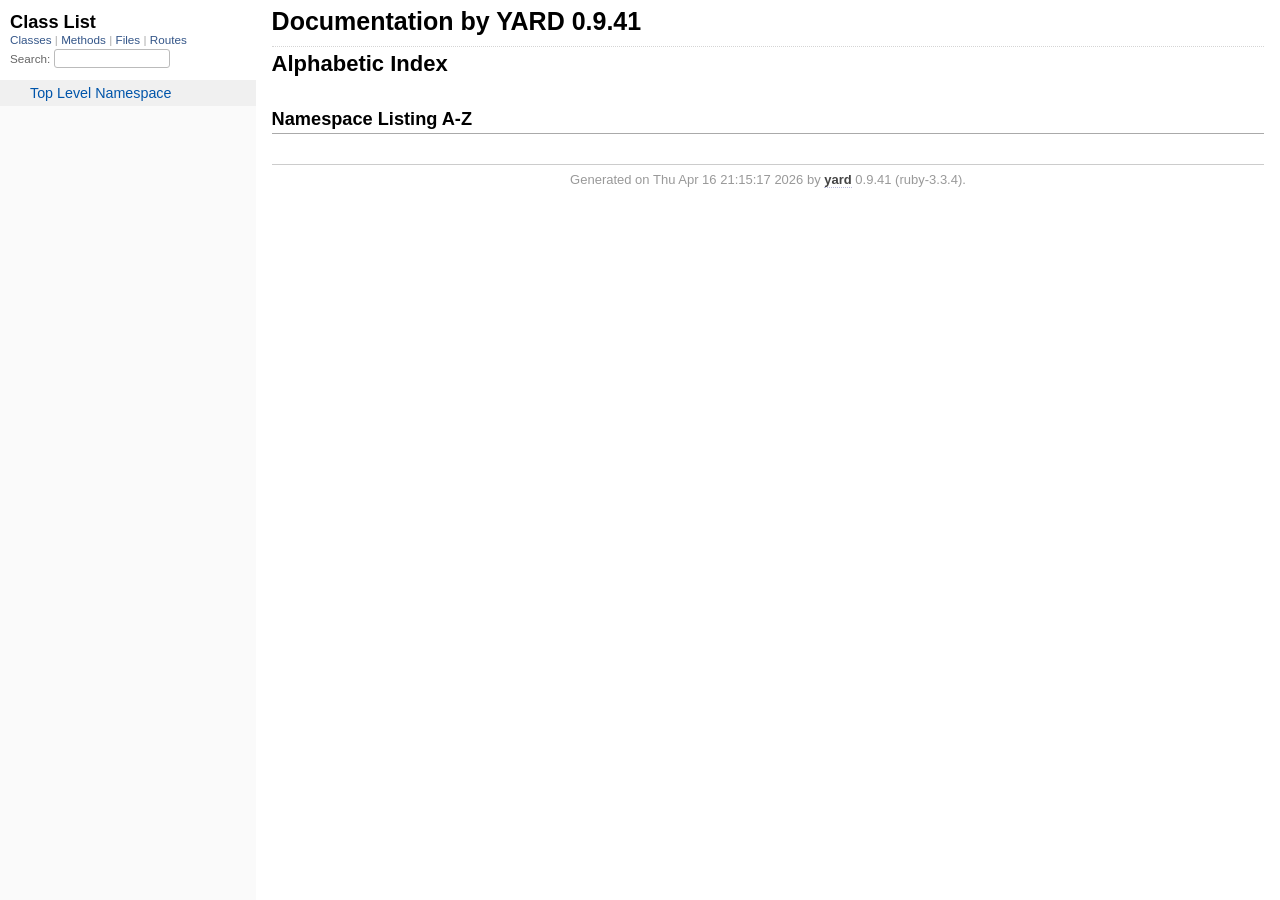
==== .yardoc/doc/index.html @ d62d611b "inlämning" ====
<!DOCTYPE html>
<html>
  <head>
    <meta charset="utf-8">
<meta name="viewport" content="width=device-width, initial-scale=1.0">
<title>
  Documentation by YARD 0.9.41
  
</title>

  <link rel="stylesheet" href="css/style.css" type="text/css">

  <link rel="stylesheet" href="css/common.css" type="text/css">

<script type="text/javascript">
  pathId = null;
  relpath = '';
</script>


  <script type="text/javascript" charset="utf-8" src="js/jquery.js"></script>

  <script type="text/javascript" charset="utf-8" src="js/app.js"></script>

  <script type="text/javascript" charset="utf-8" src="js/custom.js"></script>


  </head>
  <body>
    <div class="nav_wrap">
      <iframe id="nav" src="class_list.html?1"></iframe>
      <div id="resizer"></div>
    </div>

    <div id="main" tabindex="-1">
      <div id="main_progress" aria-hidden="true"></div>
      <div id="header">
        <div id="menu">
  
</div>

        <div id="search">
  
    <a class="full_list_link" id="class_list_link"
        href="class_list.html">

        <svg width="24" height="24">
          <rect x="0" y="4" width="24" height="4" rx="1" ry="1"></rect>
          <rect x="0" y="12" width="24" height="4" rx="1" ry="1"></rect>
          <rect x="0" y="20" width="24" height="4" rx="1" ry="1"></rect>
        </svg>
    </a>
  
</div>
        <div class="clear"></div>
      </div>

      <div id="content"><h1 class="noborder title">Documentation by YARD 0.9.41</h1>
<div id="listing">
  <h1 class="alphaindex">Alphabetic Index</h1>
  
<div class="clear"></div>
<h2>Namespace Listing A-Z</h2>




<table>
  <tr>
    <td valign='top' width="33%">
      
    </td>
  </tr>
</table>

</div>

</div>

      <div id="footer">
  Generated on Thu Apr 16 21:15:17 2026 by
  <a href="https://yardoc.org" title="Yay! A Ruby Documentation Tool" target="_parent">yard</a>
  0.9.41 (ruby-3.3.4).
</div>

    </div>
  </body>
</html>
---- .yardoc/doc/css/style.css ----
html {
  width: 100%;
  height: 100%;
}
body {
  font-family: "Lucida Sans", "Lucida Grande", Verdana, Arial, sans-serif;
  font-size: 13px;
  width: 100%;
  margin: 0;
  padding: 0;
  display: flex;
}

#nav {
  position: relative;
  width: 100%;
  height: 100%;
  border: 0;
  border-right: 1px dotted #eee;
  overflow: auto;
}
.nav_wrap {
  margin: 0;
  padding: 0;
  width: 20%;
  height: 100%;
  position: relative;
  display: flex;
  flex-shrink: 0;
}
#resizer {
  position: absolute;
  right: -5px;
  top: 0;
  width: 10px;
  height: 100%;
  cursor: col-resize;
  z-index: 9999;
}
#main {
  flex: 5 1;
  outline: none;
  position: relative;
  background: #fff;
  padding: 1.2em;
  padding-top: 0.2em;
  box-sizing: border-box;
}
#main_progress {
  position: absolute;
  top: 0;
  left: 0;
  width: 100%;
  height: 3px;
  overflow: hidden;
  opacity: 0;
  z-index: 20;
  pointer-events: none;
  transition: opacity 0.18s ease;
}
#main_progress::before {
  content: "";
  display: block;
  width: 35%;
  height: 100%;
  background: linear-gradient(90deg, #1b6ac9 0%, #4ea3ff 100%);
  transform: translateX(-120%);
}
#main.loading #main_progress {
  opacity: 1;
}
#main.loading #main_progress::before {
  animation: yard-progress-slide 1s ease-in-out infinite;
}

@keyframes yard-progress-slide {
  0% { transform: translateX(-120%); }
  100% { transform: translateX(320%); }
}

@media (max-width: 920px) {
  body { display: block; }
  .nav_wrap { width: 80vw !important; top: 0; right: 0; overflow: visible; position: absolute; }
  #resizer { display: none; }
  #nav {
    z-index: 9999;
    background: #fff;
    display: none;
    position: absolute;
    top: 40px;
    right: 12px;
    width: 500px;
    max-width: 80%;
    height: 80%;
    overflow-y: scroll;
    border: 1px solid #999;
    border-collapse: collapse;
    box-shadow: -7px 5px 25px #aaa;
    border-radius: 2px;
  }
}

@media (min-width: 920px) {
  body { height: 100%; overflow: hidden; }
  #main { height: 100%; overflow: auto; }
  #search { display: none; }
}

@media (max-width: 320px) {
  body { height: 100%; overflow: hidden; overflow-wrap: break-word; }
  #main { height: 100%; overflow: auto; }
}

#main img { max-width: 100%; }
h1 { font-size: 25px; margin: 1em 0 0.5em; padding-top: 4px; border-top: 1px dotted #d5d5d5; }
h1.noborder { border-top: 0px; margin-top: 0; padding-top: 4px; }
h1.title { margin-bottom: 10px; }
h1.alphaindex { margin-top: 0; font-size: 22px; }
h2 {
  padding: 0;
  padding-bottom: 3px;
  border-bottom: 1px #aaa solid;
  font-size: 1.4em;
  margin: 1.8em 0 0.5em;
  position: relative;
}
h2 small { font-weight: normal; font-size: 0.7em; display: inline; position: absolute; right: 0; }
h2 small a {
  display: block;
  height: 20px;
  border: 1px solid #aaa;
  border-bottom: 0;
  border-top-left-radius: 5px;
  background: #f8f8f8;
  position: relative;
  padding: 2px 7px;
}
a { font-weight: 550; }
.clear { clear: both; }
.inline { display: inline; }
.inline p:first-child { display: inline; }
.docstring, .tags, #filecontents { font-size: 15px; line-height: 1.5145em; }
.docstring p > code, .docstring p > tt, .tags p > code, .tags p > tt {
  color: #c7254e; background: #f9f2f4; padding: 2px 4px; font-size: 1em;
  border-radius: 4px;
}
.docstring h1, .docstring h2, .docstring h3, .docstring h4 { padding: 0; border: 0; border-bottom: 1px dotted #bbb; }
.docstring h1 { font-size: 1.2em; }
.docstring h2 { font-size: 1.1em; }
.docstring h3, .docstring h4 { font-size: 1em; border-bottom: 0; padding-top: 10px; }
.summary_desc .object_link a, .docstring .object_link a {
  font-family: monospace; font-size: 1.05em;
  color: #05a; background: #EDF4FA; padding: 2px 4px; font-size: 1em;
  border-radius: 4px;
}
.rdoc-term { padding-right: 25px; font-weight: bold; }
.rdoc-list p { margin: 0; padding: 0; margin-bottom: 4px; }
.summary_desc pre.code .object_link a, .docstring pre.code .object_link a {
  padding: 0px; background: inherit; color: inherit; border-radius: inherit;
}

/* style for <table> */
#filecontents table, .docstring table { border-collapse: collapse; }
#filecontents table th, #filecontents table td,
.docstring table th, .docstring table td { border: 1px solid #ccc; padding: 8px; padding-right: 17px; }
#filecontents table tr:nth-child(odd),
.docstring table tr:nth-child(odd) { background: #eee; }
#filecontents table tr:nth-child(even),
.docstring table tr:nth-child(even) { background: #fff; }
#filecontents table th, .docstring table th { background: #fff; }

/* style for <ul> */
#filecontents li > p, .docstring li > p { margin: 0px; }
#filecontents ul, .docstring ul { padding-left: 20px; }
/* style for <dl> */
#filecontents dl, .docstring dl { border: 1px solid #ccc; }
#filecontents dt, .docstring dt { background: #ddd; font-weight: bold; padding: 3px 5px; }
#filecontents dd, .docstring dd { padding: 5px 0px; margin-left: 18px; }
#filecontents dd > p, .docstring dd > p { margin: 0px; }

.note {
  color: #222;
  margin: 20px 0;
  padding: 10px;
  border: 1px solid #eee;
  border-radius: 3px;
  display: block;
}
.docstring .note {
  border-left-color: #ccc;
  border-left-width: 5px;
}
.note.todo { background: #ffffc5; border-color: #ececaa; }
.note.returns_void { background: #efefef; }
.note.deprecated { background: #ffe5e5; border-color: #e9dada; }
.note.title.deprecated { background: #ffe5e5; border-color: #e9dada; }
.note.private { background: #ffffc5; border-color: #ececaa; }
.note.title { padding: 3px 6px; font-size: 0.9em; font-family: "Lucida Sans", "Lucida Grande", Verdana, Arial, sans-serif; display: inline; }
.summary_signature + .note.title { margin-left: 7px; }
h1 .note.title { font-size: 0.5em; font-weight: normal; padding: 3px 5px; position: relative; top: -3px; text-transform: capitalize; }
.note.title { background: #efefef; }
.note.title.constructor { color: #fff; background: #6a98d6; border-color: #6689d6; }
.note.title.writeonly { color: #fff; background: #45a638; border-color: #2da31d; }
.note.title.readonly { color: #fff; background: #6a98d6; border-color: #6689d6; }
.note.title.private { background: #d5d5d5; border-color: #c5c5c5; }
.note.title.not_defined_here { background: transparent; border: none; font-style: italic; }
.discussion .note { margin-top: 6px; }
.discussion .note:first-child { margin-top: 0; }

h3.inherited {
  font-style: italic;
  font-family: "Lucida Sans", "Lucida Grande", Verdana, Arial, sans-serif;
  font-weight: normal;
  padding: 0;
  margin: 0;
  margin-top: 12px;
  margin-bottom: 3px;
  font-size: 13px;
}
p.inherited {
  padding: 0;
  margin: 0;
  margin-left: 25px;
}

.box_info dl {
  margin: 0;
  border: 0;
  width: 100%;
  font-size: 1em;
  display: flex;
}
.box_info dl dt {
  flex-shrink: 0;
  width: 100px;
  text-align: right;
  font-weight: bold;
  border: 1px solid #aaa;
  border-width: 1px 0px 0px 1px;
  padding: 6px 0;
  padding-right: 10px;
}
.box_info dl dd {
  flex-grow: 1;
  max-width: 420px;
  padding: 6px 0;
  padding-right: 20px;
  border: 1px solid #aaa;
  border-width: 1px 1px 0 0;
  overflow: hidden;
  position: relative;
}
.box_info dl:last-child > * {
  border-bottom: 1px solid #aaa;
}
.box_info dl:nth-child(odd) > * { background: #eee; }
.box_info dl:nth-child(even) > * { background: #fff; }
.box_info dl > * { margin: 0; }

ul.toplevel { list-style: none; padding-left: 0; font-size: 1.1em; }
.index_inline_list { padding-left: 0; font-size: 1.1em; }

.index_inline_list li {
  list-style: none;
  display: inline-block;
  padding: 0 12px;
  line-height: 30px;
  margin-bottom: 5px;
}

dl.constants { margin-left: 10px; }
dl.constants dt { font-weight: bold; font-size: 1.1em; margin-bottom: 5px; }
dl.constants.compact dt { display: inline-block; font-weight: normal }
dl.constants dd { width: 75%; white-space: pre; font-family: monospace; margin-bottom: 18px; }
dl.constants .docstring .note:first-child { margin-top: 5px; }

.summary_desc {
  margin-left: 32px;
  display: block;
  font-family: sans-serif;
  font-size: 1.1em;
  margin-top: 8px;
  line-height: 1.5145em;
  margin-bottom: 0.8em;
}
.summary_desc tt { font-size: 0.9em; }
dl.constants .note { padding: 2px 6px; padding-right: 12px; margin-top: 6px; }
dl.constants .docstring { margin-left: 32px; font-size: 0.9em; font-weight: normal; }
dl.constants .tags { padding-left: 32px; font-size: 0.9em; line-height: 0.8em; }
dl.constants .discussion *:first-child { margin-top: 0; }
dl.constants .discussion *:last-child { margin-bottom: 0; }

.method_details { border-top: 1px dotted #ccc; margin-top: 25px; padding-top: 0; }
.method_details.first { border: 0; margin-top: 5px; }
.method_details.first h3.signature { margin-top: 1em; }
p.signature, h3.signature {
  font-size: 1.1em; font-weight: normal; font-family: Monaco, Consolas, Courier, monospace;
  padding: 6px 10px; margin-top: 1em;
  background: #E8F4FF; border: 1px solid #d8d8e5; border-radius: 5px;
}
p.signature tt,
h3.signature tt { font-family: Monaco, Consolas, Courier, monospace; }
p.signature .overload,
h3.signature .overload { display: block; }
p.signature .extras,
h3.signature .extras { font-weight: normal; font-family: sans-serif; color: #444; font-size: 1em; }
p.signature .not_defined_here,
h3.signature .not_defined_here,
p.signature .aliases,
h3.signature .aliases { display: block; font-weight: normal; font-size: 0.9em; font-family: sans-serif; margin-top: 0px; color: #555; }
p.signature .aliases .names,
h3.signature .aliases .names { font-family: Monaco, Consolas, Courier, monospace; font-weight: bold; color: #000; font-size: 1.2em; }

.tags .tag_title { font-size: 1.05em; margin-bottom: 0; font-weight: bold; }
.tags .tag_title tt { color: initial; padding: initial; background: initial; }
.tags ul { margin-top: 5px; padding-left: 30px; list-style: square; }
.tags ul li { margin-bottom: 3px; }
.tags ul .name { font-family: monospace; font-weight: bold; }
.tags ul .note { padding: 3px 6px; }
.tags { margin-bottom: 12px; }

.tags .examples .tag_title { margin-bottom: 10px; font-weight: bold; }
.tags .examples .inline p { padding: 0; margin: 0; font-weight: bold; font-size: 1em; }
.tags .examples .inline p:before { content: "▸"; font-size: 1em; margin-right: 5px; }

.tags .overload .overload_item { list-style: none; margin-bottom: 25px; }
.tags .overload .overload_item .signature {
  padding: 2px 8px;
  background: #F1F8FF; border: 1px solid #d8d8e5; border-radius: 3px;
}
.tags .overload .signature { margin-left: -15px; font-family: monospace; display: block; font-size: 1.1em; }
.tags .overload .docstring { margin-top: 15px; }

.defines { display: none; }

#method_missing_details .notice.this { position: relative; top: -8px; color: #888; padding: 0; margin: 0; }

.showSource { font-size: 0.9em; }
.showSource a, .showSource a:visited { text-decoration: none; color: #666; }

#content a, #content a:visited { text-decoration: none; color: #05a; }
#content a:hover { background: #ffffa5; }

ul.summary {
  list-style: none;
  font-family: monospace;
  font-size: 1em;
  line-height: 1.5em;
  padding-left: 0px;
}
ul.summary a, ul.summary a:visited {
  text-decoration: none; font-size: 1.1em;
}
ul.summary li { margin-bottom: 5px; }
.summary_signature { padding: 4px 8px; background: #f8f8f8; border: 1px solid #f0f0f0; border-radius: 5px; }
.summary_signature:hover { background: #CFEBFF; border-color: #A4CCDA; cursor: pointer; }
.summary_signature.deprecated { background: #ffe5e5; border-color: #e9dada; }
ul.summary.compact li { display: inline-block; margin: 0px 5px 0px 0px; line-height: 2.6em;}
ul.summary.compact .summary_signature { padding: 5px 7px; padding-right: 4px; }
#content .summary_signature:hover a,
#content .summary_signature:hover a:visited {
  background: transparent;
  color: #049;
}

p.inherited a { font-family: monospace; font-size: 0.9em; }
p.inherited { word-spacing: 5px; font-size: 1.2em; }

p.children { font-size: 1.2em; }
p.children a { font-size: 0.9em; }
p.children strong { font-size: 0.8em; }
p.children strong.modules { padding-left: 5px; }

ul.fullTree { display: none; padding-left: 0; list-style: none; margin-left: 0; margin-bottom: 10px; }
ul.fullTree ul { margin-left: 0; padding-left: 0; list-style: none; }
ul.fullTree li { text-align: center; padding-top: 18px; padding-bottom: 12px; background: url([data-uri]) no-repeat top center; }
ul.fullTree li:first-child { padding-top: 0; background: transparent; }
ul.fullTree li:last-child { padding-bottom: 0; }
.showAll ul.fullTree { display: block; }
.showAll .inheritName { display: none; }

#search { position: absolute; right: 12px; top: 0px; z-index: 9000; }
#search a {
  display: block; float: left;
  padding: 4px 8px; text-decoration: none; color: #05a; fill: #05a;
  border: 1px solid #d8d8e5;
  border-bottom-left-radius: 3px; border-bottom-right-radius: 3px;
  background: #F1F8FF;
  box-shadow: -1px 1px 3px #ddd;
}
#search a:hover { background: #f5faff; color: #06b; fill: #06b; }
#search a.active {
  background: #568; padding-bottom: 20px; color: #fff; fill: #fff;
  border: 1px solid #457;
  border-top-left-radius: 5px; border-top-right-radius: 5px;
}
#search a.inactive { color: #999; fill: #999; }
.inheritanceTree, .toggleDefines {
  float: right;
  border-left: 1px solid #aaa;
  position: absolute; top: 0; right: 0;
  height: 100%;
  background: #f6f6f6;
  padding: 5px;
  min-width: 55px;
  text-align: center;
}

#menu { font-size: 1.3em; color: #bbb; }
#menu .title, #menu a { font-size: 0.7em; }
#menu .title a { font-size: 1em; }
#menu .title { color: #555; }
#menu a, #menu a:visited { color: #333; text-decoration: none; border-bottom: 1px dotted #bbd; }
#menu a:hover { color: #05a; }

#footer { margin-top: 15px; border-top: 1px solid #ccc; text-align: center; padding: 7px 0; color: #999; }
#footer a, #footer a:visited { color: #444; text-decoration: none; border-bottom: 1px dotted #bbd; }
#footer a:hover { color: #05a; }

#listing ul.alpha { font-size: 1.1em; }
#listing ul.alpha { margin: 0; padding: 0; padding-bottom: 10px; list-style: none; }
#listing ul.alpha li.letter { font-size: 1.4em; padding-bottom: 10px; }
#listing ul.alpha ul { margin: 0; padding-left: 15px; }
#listing ul small { color: #666; font-size: 0.7em; }

li.r1 { background: #f0f0f0; }
li.r2 { background: #fafafa; }

#content ul.summary li.deprecated .summary_signature a,
#content ul.summary li.deprecated .summary_signature a:visited { text-decoration: line-through; font-style: italic; }

#toc {
  position: relative;
  float: right;
  overflow-x: auto;
  right: -3px;
  margin-left: 20px;
  margin-bottom: 20px;
  padding: 20px; padding-right: 30px;
  max-width: 300px;
  z-index: 5000;
  background: #fefefe;
  border: 1px solid #ddd;
  box-shadow: -2px 2px 6px #bbb;
}
#toc .title { margin: 0; }
#toc ol { padding-left: 1.8em; }
#toc li { font-size: 1.1em; line-height: 1.7em; }
#toc > ol > li { font-size: 1.1em; font-weight: bold; }
#toc ol > li > ol { font-size: 0.9em; }
#toc ol ol > li > ol { padding-left: 2.3em; }
#toc ol + li { margin-top: 0.3em; }
#toc.hidden { padding: 10px; background: #fefefe; box-shadow: none; }
#toc.hidden:hover { background: #fafafa; }
#filecontents h1 + #toc.nofloat { margin-top: 0; }
@media (max-width: 560px) {
  #toc {
    margin-left: 0;
    margin-top: 16px;
    float: none;
    max-width: none;
  }
}

/* syntax highlighting */
.source_code { display: none; padding: 3px 8px; border-left: 8px solid #ddd; margin-top: 5px; }
#filecontents pre.code, .docstring pre.code, .source_code pre { font-family: monospace; }
#filecontents pre.code, .docstring pre.code { display: block; }
.source_code .lines { padding-right: 12px; color: #555; text-align: right; }
#filecontents pre.code, .docstring pre.code,
.tags pre.example {
  padding: 9px 14px;
  margin-top: 4px;
  border: 1px solid #e1e1e8;
  background: #f7f7f9;
  border-radius: 4px;
  font-size: 1em;
  overflow-x: auto;
  line-height: 1.2em;
}
pre.code { color: #000; tab-size: 2; }
pre.code .info.file { color: #555; }
pre.code .val { color: #036A07; }
pre.code .tstring_content,
pre.code .heredoc_beg, pre.code .heredoc_end,
pre.code .qwords_beg, pre.code .qwords_end, pre.code .qwords_sep,
pre.code .words_beg, pre.code .words_end, pre.code .words_sep,
pre.code .qsymbols_beg, pre.code .qsymbols_end, pre.code .qsymbols_sep,
pre.code .symbols_beg, pre.code .symbols_end, pre.code .symbols_sep,
pre.code .tstring, pre.code .dstring { color: #036A07; }
pre.code .fid, pre.code .rubyid_new, pre.code .rubyid_to_s,
pre.code .rubyid_to_sym, pre.code .rubyid_to_f,
pre.code .dot + pre.code .id,
pre.code .rubyid_to_i pre.code .rubyid_each { color: #0085FF; }
pre.code .comment { color: #0066FF; }
pre.code .const, pre.code .constant { color: #585CF6; }
pre.code .label,
pre.code .symbol { color: #C5060B; }
pre.code .kw,
pre.code .rubyid_require,
pre.code .rubyid_extend,
pre.code .rubyid_include { color: #0000FF; }
pre.code .ivar { color: #318495; }
pre.code .gvar,
pre.code .rubyid_backref,
pre.code .rubyid_nth_ref { color: #6D79DE; }
pre.code .regexp, .dregexp { color: #036A07; }
pre.code a { border-bottom: 1px dotted #bbf; }
/* inline code */
*:not(pre) > code {
	padding: 1px 3px 1px 3px;
	border: 1px solid #E1E1E8;
	background: #F7F7F9;
	border-radius: 4px;
}

/* Color fix for links */
#content .summary_desc pre.code .id > .object_link a, /* identifier */
#content .docstring pre.code .id > .object_link a { color: #0085FF; }
#content .summary_desc pre.code .const > .object_link a, /* constant */
#content .docstring pre.code .const > .object_link a { color: #585CF6; }
---- .yardoc/doc/css/common.css ----
/* Override this file with custom rules */
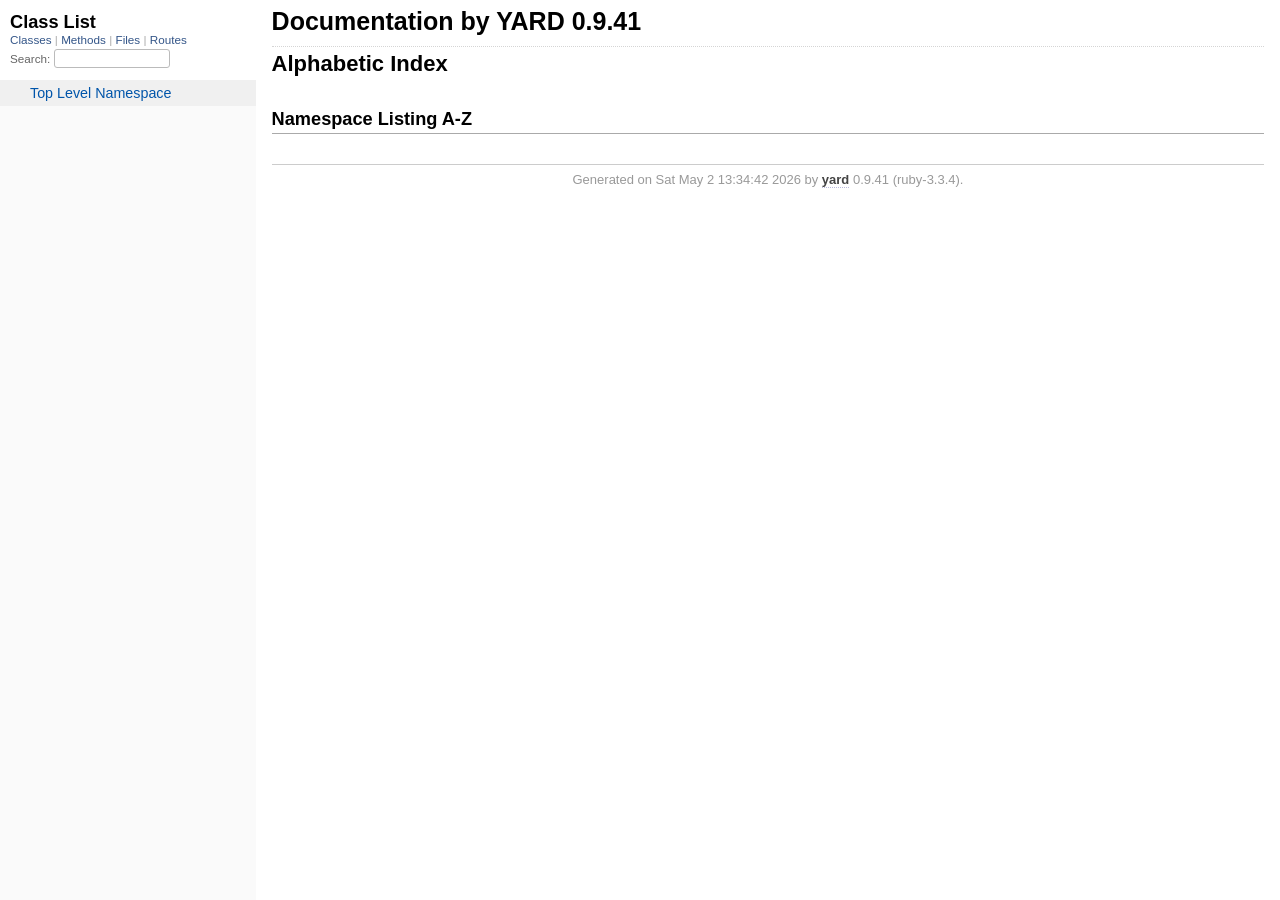
==== commit 79355538: "slut inlämning komplettering" ====
--- a/.yardoc/doc/index.html
+++ b/.yardoc/doc/index.html
@@ -78,7 +78,7 @@
 </div>
 
       <div id="footer">
-  Generated on Thu Apr 16 21:15:17 2026 by
+  Generated on Sat May  2 13:34:42 2026 by
   <a href="https://yardoc.org" title="Yay! A Ruby Documentation Tool" target="_parent">yard</a>
   0.9.41 (ruby-3.3.4).
 </div>
